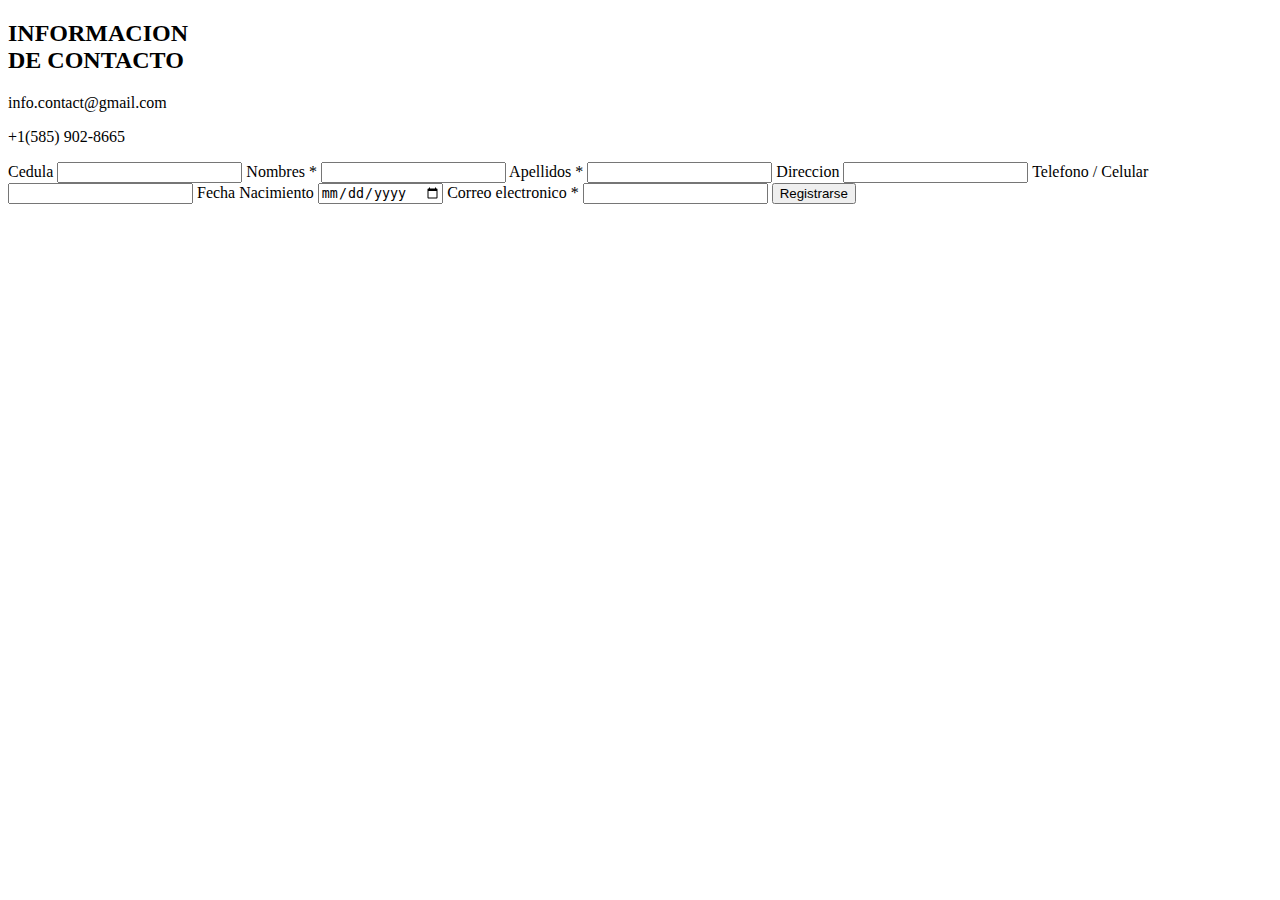
==== index.html @ c1feb089 "Creacion index.html" ====
<!DOCTYPE html>
<html lang="en">
<head>
	<meta name="viewport" content="width=device-width, user-scalable=no, initial-scale=1.0, maximum-scale=1.0, minimum-scale=1.0">
	<meta charset="UTF-8">
	<title>Formulario de Contacto</title>

	<link rel="stylesheet" href="CSS/index.css">
	<link rel="stylesheet" href="css/font-awesome.css">

	
</head>
<body>
	<section class="form_wrap">
		<section class="contact_info">
			<section class="info_title">
				<span class="fa fa-user-circle"></span>
				<h2>INFORMACION<br>DE CONTACTO</h2>
			</section>
			<section class="info_items">
				<p><span class="fa fa-envelope"></span> info.contact@gmail.com</p>
				<p><span class="fa fa-mobile"></span> +1(585) 902-8665</p>
			</section>
		</section>
		<form action="" class="form_contact">
			<div class="user_info">
                
                <label for="cedula">Cedula</label>
                <input type="text" id="cedula">

				<label for="names">Nombres *</label>
                <input type="text" id="names">

                <label for="names">Apellidos *</label>
                <input type="text" id="names">
                
                <label for="direccion">Direccion </label>
                <input type="text" id="direccion">

				<label for="phone">Telefono / Celular</label>
                <input type="text" id="phone">
                
                <label for="fechaNac">Fecha Nacimiento</label>
                <input type="date" id="fechaNac">

				<label for="email">Correo electronico *</label>
				<input type="text" id="email">

          

				<input type="button" value="Registrarse" id="btnSend">
			</div>
		</form>
	</section>
</body>
</html>
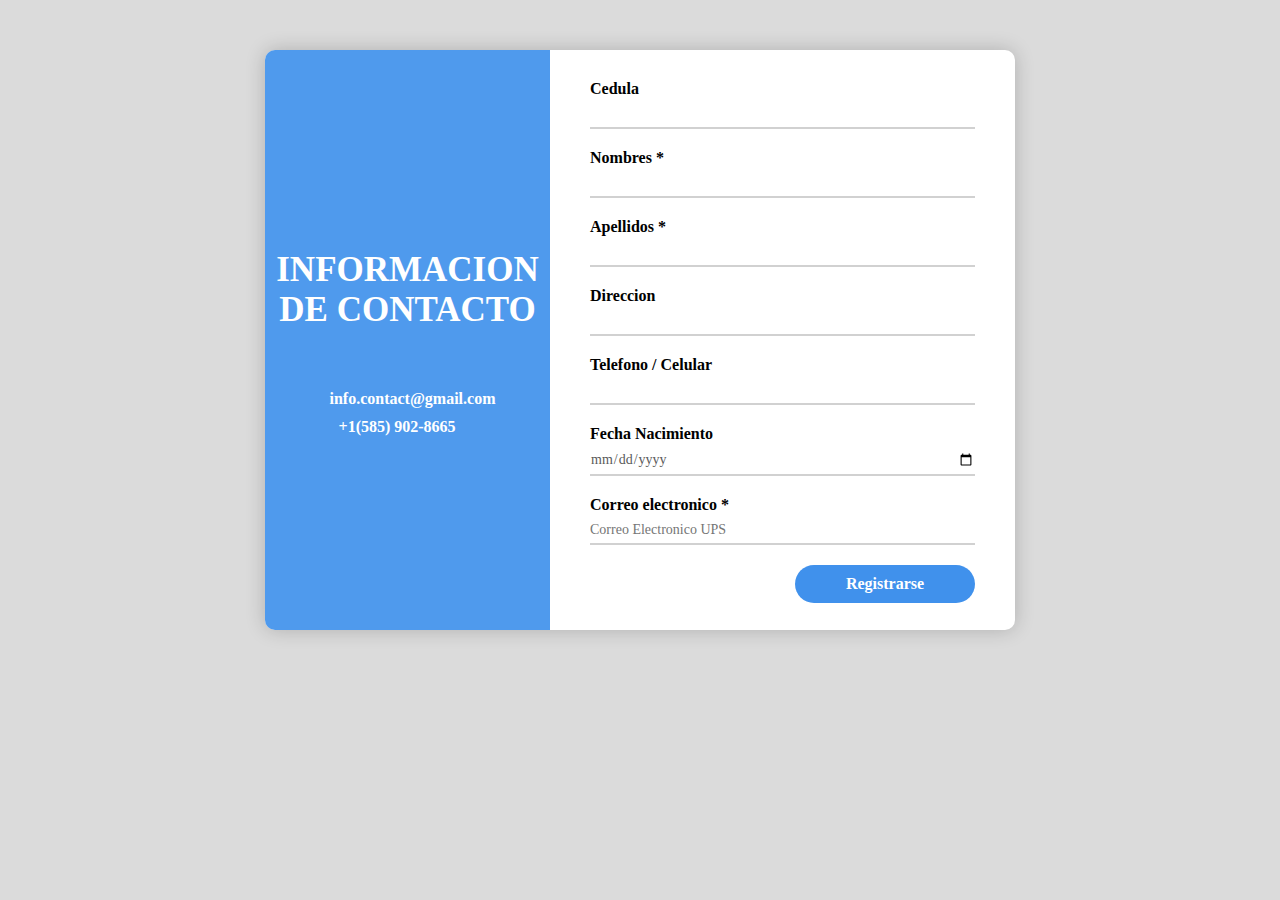
==== commit 45b4fcbe: "Agregamos la funcion para validar mail" ====
--- a/index.html
+++ b/index.html
@@ -44,8 +44,8 @@
                 <input type="date" id="fechaNac">
 
 				<label for="email">Correo electronico *</label>
-				<input type="text" id="email">
-
+				<input type="text" id="email" placeholder="Correo Electronico UPS" onKeyUp="ValidarMail('email')" >
+				
           
 
 				<input type="button" value="Registrarse" id="btnSend">
--- a/CSS/index.css
+++ b/CSS/index.css
@@ -0,0 +1,244 @@
+@font-face {
+    font-family: 'FontAwesome';
+    src: url('../fonts/fontawesome-webfont.eot?v=4.7.0');
+    src: url('../fonts/fontawesome-webfont.eot?#iefix&v=4.7.0') format('embedded-opentype'), url('../fonts/fontawesome-webfont.woff2?v=4.7.0') format('woff2'), url('../fonts/fontawesome-webfont.woff?v=4.7.0') format('woff'), url('../fonts/fontawesome-webfont.ttf?v=4.7.0') format('truetype'), url('../fonts/fontawesome-webfont.svg?v=4.7.0#fontawesomeregular') format('svg');
+    font-weight: normal;
+    font-style: normal;
+  }
+  
+  *{
+      margin: 0;
+      padding: 0;
+      box-sizing: border-box;
+  }
+  
+  :focus{
+      outline: none;
+  }
+  
+  body{
+      background: #DBDBDB;
+      font-family: 'Open sans'
+  }
+  
+  /* FORMULARIO ===============================*/
+  
+  .form_wrap{
+      width: 750px;
+      height: 580px;
+      margin: 50px auto;
+      margin-top: 50px;
+      display: flex;
+      overflow: hidden;
+  
+      border-radius: 10px;
+      background: #fff;
+      box-shadow: 0px 0px 20px rgba(0,0,0,0.2);
+  }
+  
+  /* Informacion de Contacto*/
+  
+  .contact_info:before{
+      content: '';
+      width: 100%;
+      height: 100%;
+  
+      position: absolute;
+      top: 0;
+      left: 0;
+  
+      background: #4091EC;
+      opacity: 0.92;
+  }
+  
+  .contact_info{
+      width: 38%;
+      position: relative;
+  
+      display: flex;
+      flex-direction: column;
+      align-items: center;
+      justify-content: center;
+  
+      background-image: url('../fondo.jpg');
+      background-size: cover;
+      background-position: center center;
+  }
+  
+  .info_title,
+  .info_items{
+      position: relative;
+      z-index: 2;
+      color: #fff;
+  }
+  
+  .info_title{
+      margin-bottom: 60px;
+  }
+  
+  .info_title span{
+      font-size: 100px;
+      display: block;
+      text-align: center;
+      margin-bottom: 15px;
+  }
+  
+  .info_title h2{
+      font-size: 35px;
+      text-align: center;
+  }
+  
+  .info_items p{
+      display: flex;
+      align-items: center;
+  
+      font-size: 16px;
+      font-weight: 600;
+  
+      margin-bottom: 10px;
+  }
+  
+  .info_items p:nth-child(1) span{
+      font-size: 30px;
+      margin-right: 10px;
+  }
+  
+  .info_items p:nth-child(2) span{
+      font-size: 50px;
+      margin-right: 15px;
+      margin-left: 4px;
+  }
+  
+  form.form_contact{
+      width: 62%;
+      padding: 30px 40px;
+  }
+  
+  form.form_contact h2{
+      font-size: 25px;
+      font-weight: 600;
+      color: #303030;
+  
+      margin-bottom: 30px;
+  }
+  
+  form.form_contact .user_info{
+      display: flex;
+      flex-direction: column;
+  }
+  
+  form.form_contact label{
+      font-weight: 600;
+  }
+  
+  form.form_contact label,
+  form.form_contact input,
+  form.form_contact textarea{
+      display: block;
+  }
+  
+  form.form_contact input,
+  form.form_contact textarea{
+      width: 100%;
+      padding: 8px 0px 5px;
+      margin-bottom: 20px;
+      
+      border: none;
+      border-bottom: 2px solid #D1D1D1;
+  
+      font-family: 'Open sans';
+      color: #5A5A5A;
+      font-size: 14px;
+      font-weight: 400;
+  }
+  
+  form.form_contact textarea{
+      max-width: 100%;
+      max-height: 90px;
+  }
+  
+  form.form_contact input[type="button"]{
+      width: 180px;
+      background: #4091EC;
+      padding: 10px;
+      border: none;
+      border-radius: 25px;
+  
+      align-self: flex-end;
+  
+      color: #fff;
+      font-family: 'Open sans';
+      font-size: 16px;
+      font-weight: 600;
+      cursor: pointer;
+  }
+  
+  form.form_contact input[type="button"]:hover{
+      background: #3371B6;
+  }
+  
+  /* MENSAJE MODAL*/
+  
+  .modal_wrap{
+      width: 100%;
+      height: 100vh;
+      background: rgba(0,0,0,0.7);
+  
+      position: fixed;
+      top: 0;
+      left: 0;
+      z-index: 3;
+  
+      display: flex;
+      justify-content: center;
+      align-items: center;
+  }
+  
+  .mensaje_modal{
+      background: #fff;
+      box-shadow: 0px 0px 15px rgba(0,0,0,0.5);
+      width: 400px;
+      padding: 30px 20px 15px;
+  }
+  
+  .mensaje_modal h3{
+      text-align: center;
+      font-family: 'Ubuntu';
+      font-size: 20px;
+      font-weight: 400;
+  }
+  
+  .mensaje_modal h3:after{
+      content: '';
+      display: block;
+      width: 100%;
+      height: 1px;
+      background: #C5C5C5;
+      margin: 10px 0px 15px;
+  }
+  
+  .mensaje_modal p{
+      font-size: 16px;
+      color: #606060;
+  }
+  
+  .mensaje_modal p:before{
+      content: "\f00d";
+      font-family: FontAwesome;
+      display: inline-block;
+      color: #E25151;
+      margin-right: 8px;
+  }
+  
+  .mensaje_modal .btn_close{
+      display: inline-block;
+      padding: 3px 10px;
+      margin-top: 10px;
+      
+      background: #E25151;
+      color: #fff;
+      border: 2px solid #B14141; 
+      cursor: pointer;
+  
+      float: right;
+  }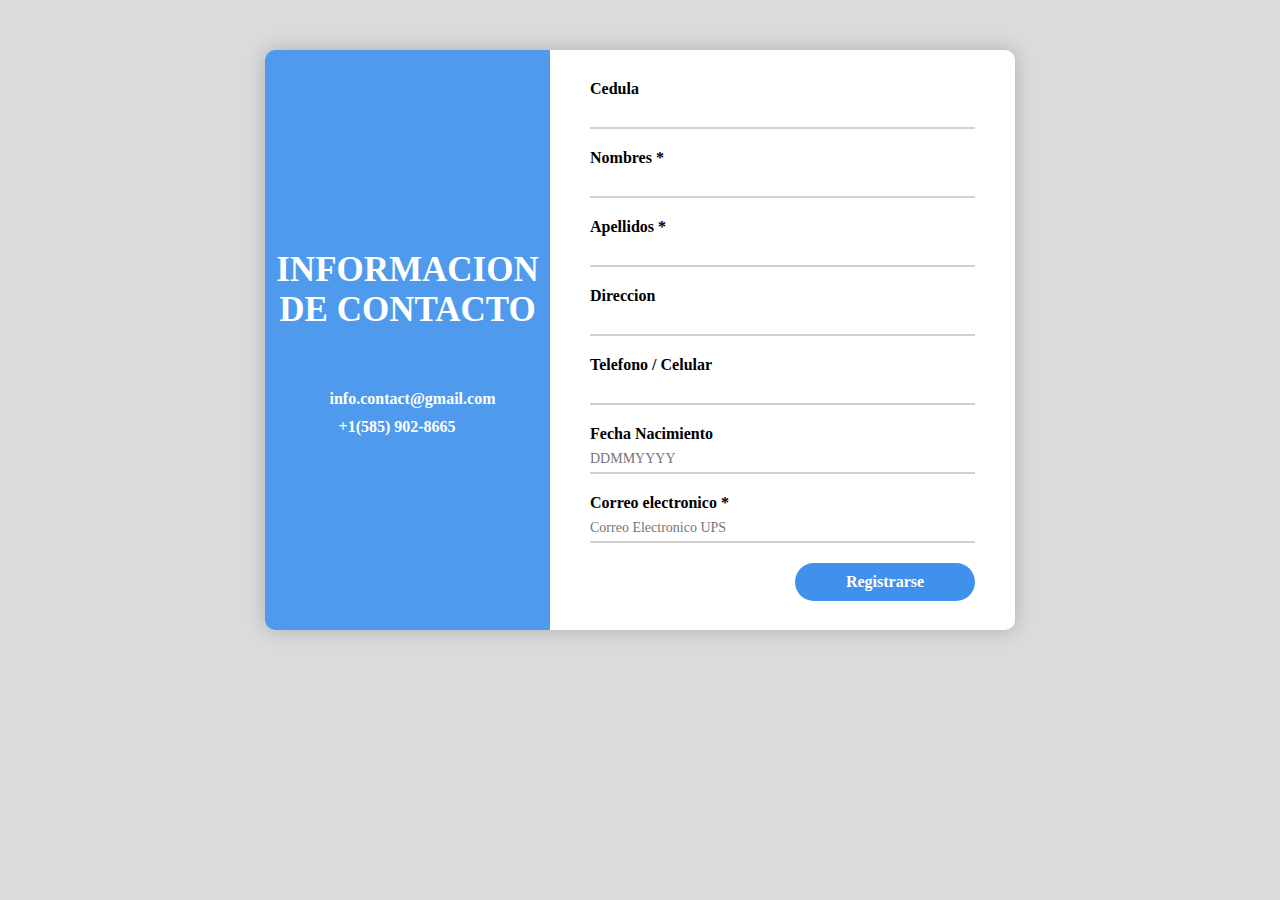
==== commit 865ceed0: "Agregamos la funcion para validar fecha nacimiento" ====
--- a/index.html
+++ b/index.html
@@ -41,7 +41,9 @@
                 <input type="text" id="phone">
                 
                 <label for="fechaNac">Fecha Nacimiento</label>
-                <input type="date" id="fechaNac">
+                <input type="text" id="fechaNac" placeholder="DDMMYYYY" maxlength="8" onkeypress="return soloNumeros(event)" onKeyUp="ValidarFecha('fechaNac');">
+
+				<div id="Mensaje"></div>
 
 				<label for="email">Correo electronico *</label>
 				<input type="text" id="email" placeholder="Correo Electronico UPS" onKeyUp="ValidarMail('email')" >
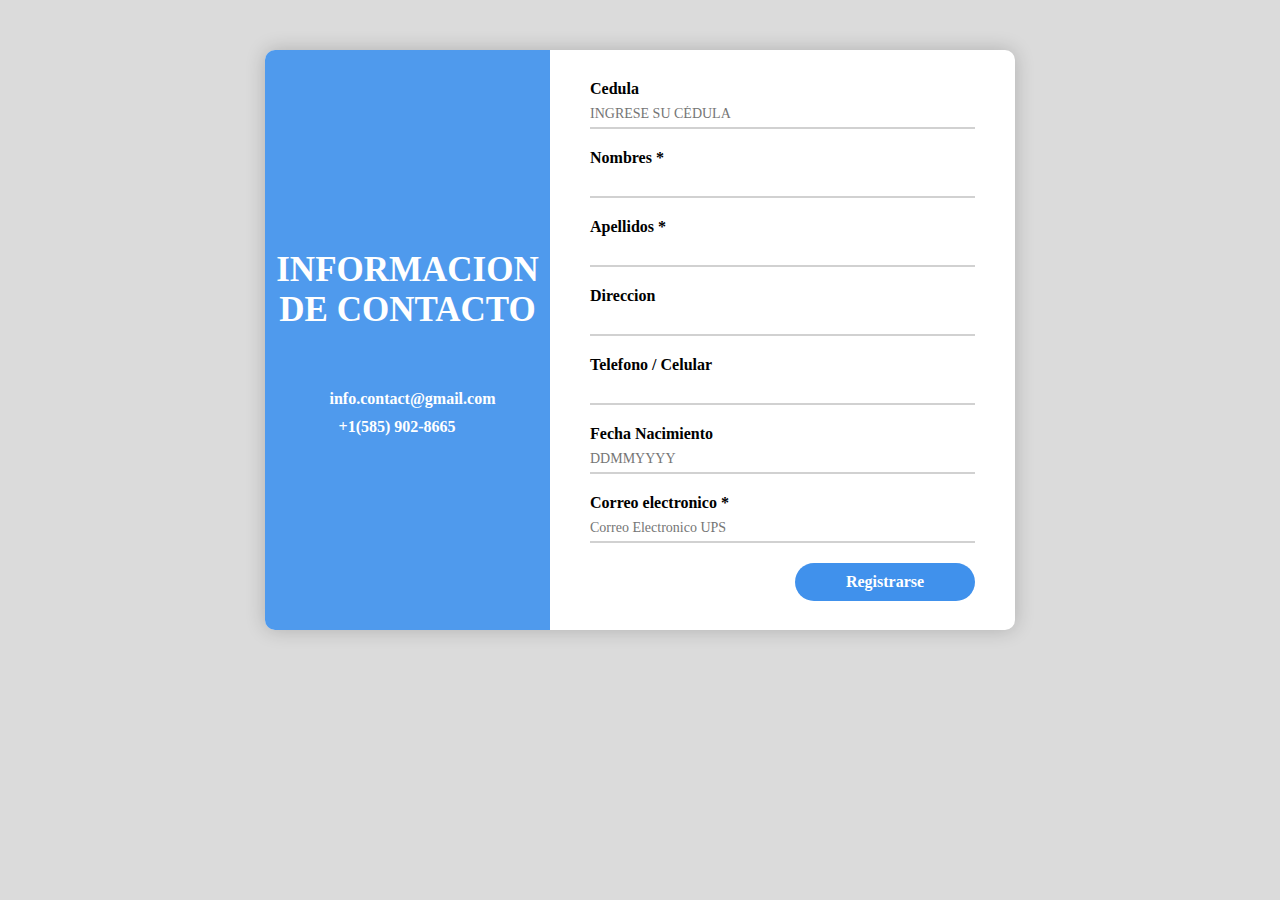
==== commit e1d50714: "Ingreso del placeholder para cedula" ====
--- a/index.html
+++ b/index.html
@@ -22,11 +22,11 @@
 				<p><span class="fa fa-mobile"></span> +1(585) 902-8665</p>
 			</section>
 		</section>
-		<form action="" class="form_contact">
+		<form action="" class="form_contact" method="POST" onsubmit="return validarCamposObligatorios ()">
 			<div class="user_info">
                 
                 <label for="cedula">Cedula</label>
-                <input type="text" id="cedula">
+                <input type="text" id="cedula" placeholder="INGRESE SU CÉDULA" maxlength="10" onkeypress="return soloNumeros(event)" onKeyUp="cedulaEC('cedula');">
 
 				<label for="names">Nombres *</label>
                 <input type="text" id="names">
